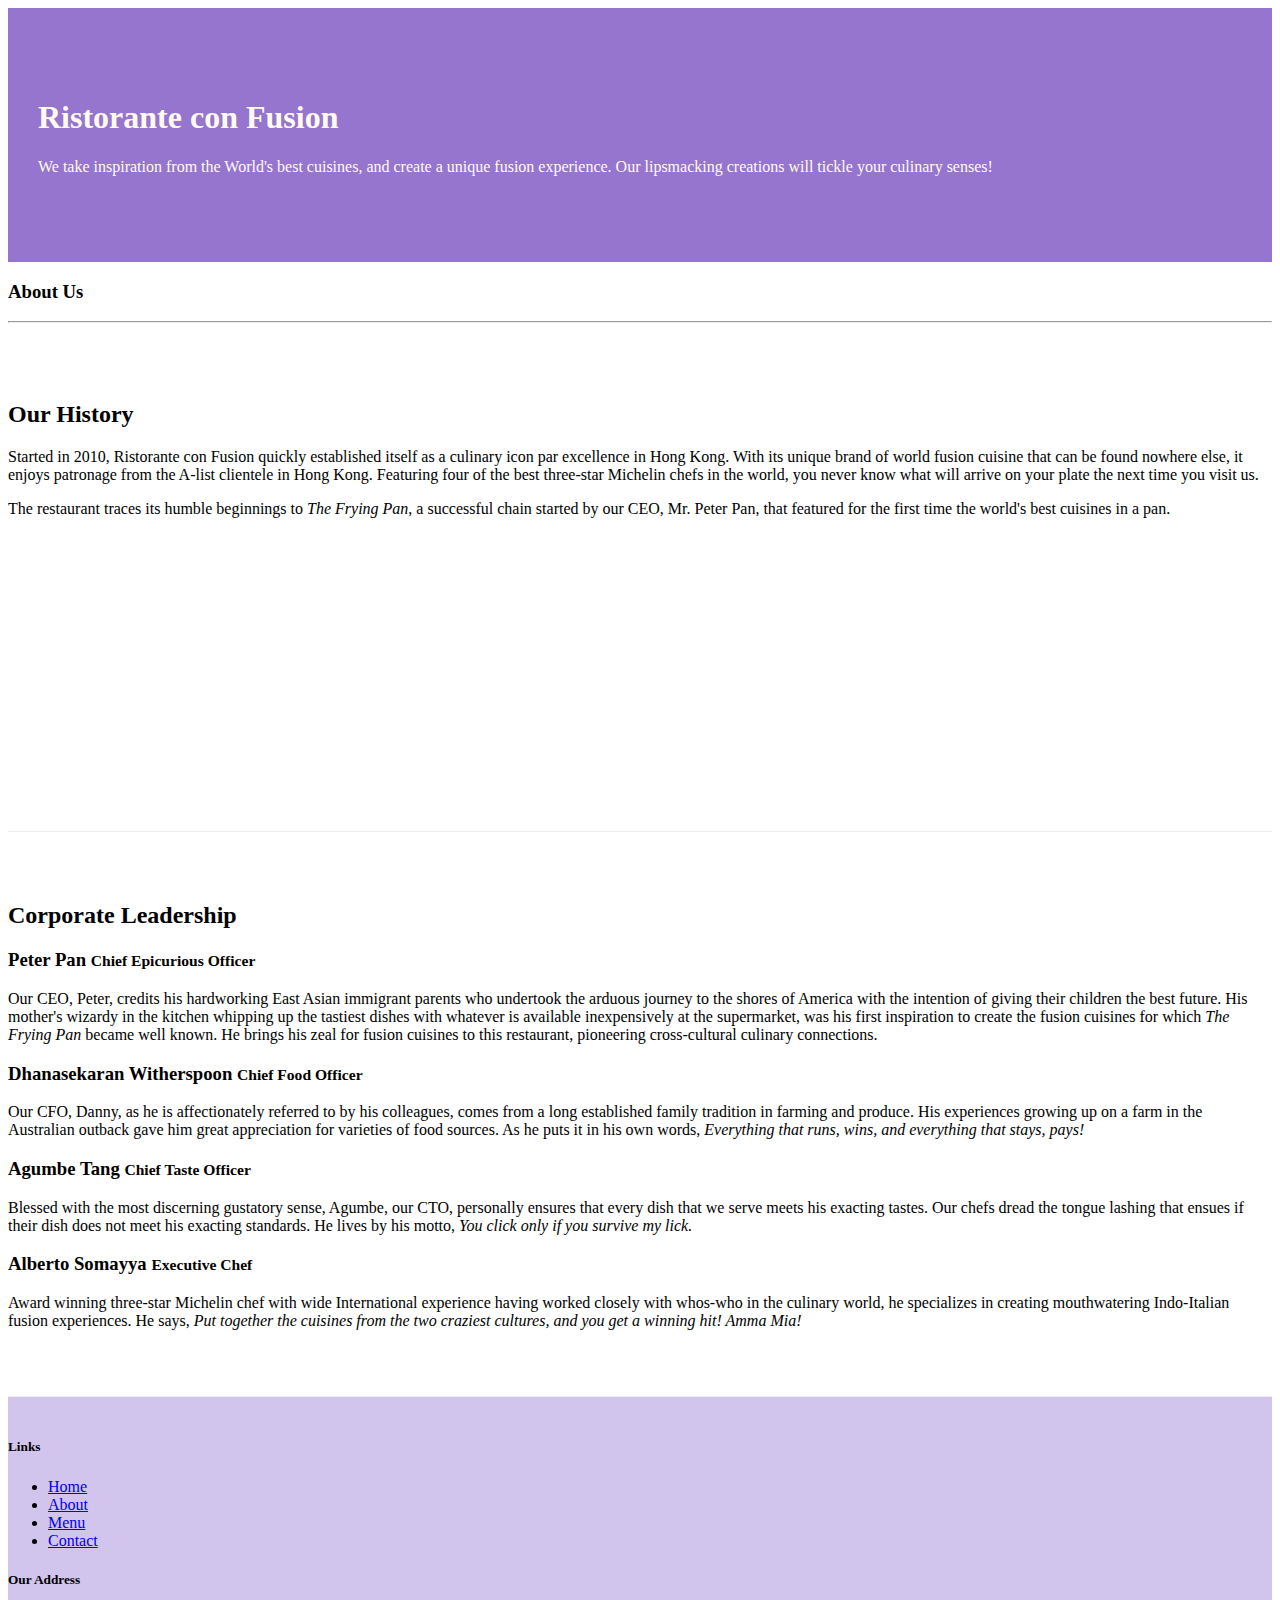
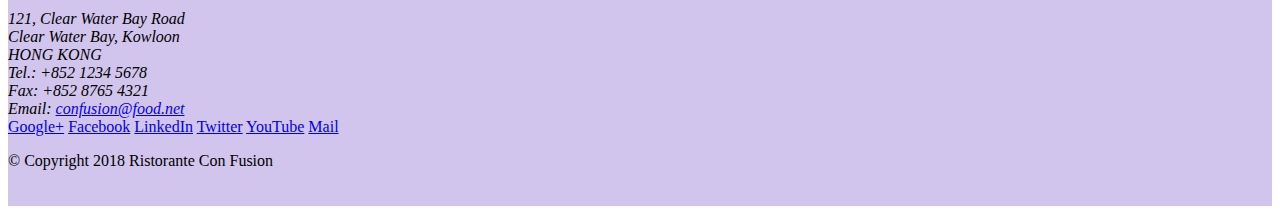
==== aboutus.html @ ccba2614 "Assignment 1" ====
<!DOCTYPE html>
<html lang="en">

<head>
    <!-- Required meta tags always come first -->
    <meta charset="utf-8">
    <meta name="viewport" content="width=device-width, initial-scale=1, shrink-to-fit=no">
    <meta http-equiv="x-ua-compatible" content="ie=edge">

    <!-- Bootstrap CSS -->
    <link rel="stylesheet" href="node_modules/bootstrap/dist/css/bootstrap.min.css">
    <link rel="stylesheet" href="./css/styles.css">
    <title>Ristorante Con Fusion: About Us</title>

</head>

<body>

    <header class="jumbotron">
        <div class="container">
            <div class="row row-header">
                <div class="col-12 col-sm-6">
                    <h1>Ristorante con Fusion</h1>
                    <p>We take inspiration from the World's best cuisines, and create a unique fusion experience. Our lipsmacking creations will tickle your culinary senses!</p>
                </div>
                <div class="col-12 col-sm">
                </div>
            </div>
        </div>
    </header>

    <div class="container">
        <div class="row">
            <div>
               <h3>About Us</h3>
               <hr>
            </div>
        </div>

        <div class="row row-content">
            <div class="col-12 col-sm-6">
                <h2>Our History</h2>
                <p>Started in 2010, Ristorante con Fusion quickly established itself as a culinary icon par excellence in Hong Kong. With its unique brand of world fusion cuisine that can be found nowhere else, it enjoys patronage from the A-list clientele in Hong Kong.  Featuring four of the best three-star Michelin chefs in the world, you never know what will arrive on your plate the next time you visit us.</p>
                <p>The restaurant traces its humble beginnings to <em>The Frying Pan</em>, a successful chain started by our CEO, Mr. Peter Pan, that featured for the first time the world's best cuisines in a pan.</p>
            </div>
            <div>
            </div>
        </div>


        <div class="row row-content">
            <div class="col-12">
                <h2>Corporate Leadership</h2>
                <h3>Peter Pan <small>Chief Epicurious Officer</small></h3>
                <p class="d-none d-sm-block">Our CEO, Peter, credits his hardworking East Asian immigrant parents who undertook the arduous journey to the shores of America with the intention of giving their children the best future. His mother's wizardy in the kitchen whipping up the tastiest dishes with whatever is available inexpensively at the supermarket, was his first inspiration to create the fusion cuisines for which <em>The Frying Pan</em> became well known. He brings his zeal for fusion cuisines to this restaurant, pioneering cross-cultural culinary connections.</p>
                <h3>Dhanasekaran Witherspoon <small>Chief Food Officer</small></h3>
                <p class="d-none d-sm-block">Our CFO, Danny, as he is affectionately referred to by his colleagues, comes from a long established family tradition in farming and produce. His experiences growing up on a farm in the Australian outback gave him great appreciation for varieties of food sources. As he puts it in his own words, <em>Everything that runs, wins, and everything that stays, pays!</em></p>
                <h3>Agumbe Tang <small>Chief Taste Officer</small></h3>
                <p class="d-none d-sm-block">Blessed with the most discerning gustatory sense, Agumbe, our CTO, personally ensures that every dish that we serve meets his exacting tastes. Our chefs dread the tongue lashing that ensues if their dish does not meet his exacting standards. He lives by his motto, <em>You click only if you survive my lick.</em></p>
                <h3>Alberto Somayya <small>Executive Chef</small></h3>
                <p class="d-none d-sm-block">Award winning three-star Michelin chef with wide International experience having worked closely with whos-who in the culinary world, he specializes in creating mouthwatering Indo-Italian fusion experiences. He says, <em>Put together the cuisines from the two craziest cultures, and you get a winning hit! Amma Mia!</em></p>
            </div>
       </div>

    </div>

    <footer class="footer">
        <div class="container">
            <div class="row">             
                <div class="col-4 offset-1 col-sm-2">
                    <h5>Links</h5>
                    <ul class="list-unstyled">
                        <li><a href="#">Home</a></li>
                        <li><a href="#">About</a></li>
                        <li><a href="#">Menu</a></li>
                        <li><a href="#">Contact</a></li>
                    </ul>
                </div>
                <div class="col-7 col-sm-5">
                    <h5>Our Address</h5>
                    <address>
		              121, Clear Water Bay Road<br>
		              Clear Water Bay, Kowloon<br>
		              HONG KONG<br>
		              Tel.: +852 1234 5678<br>
		              Fax: +852 8765 4321<br>
		              Email: <a href="mailto:confusion@food.net">confusion@food.net</a>
		           </address>
                </div>
                <div class="col-12 col-sm-4 align-self-center">
                    <div class="text-center">
                        <a href="http://google.com/+">Google+</a>
                        <a href="http://www.facebook.com/profile.php?id=">Facebook</a>
                        <a href="http://www.linkedin.com/in/">LinkedIn</a>
                        <a href="http://twitter.com/">Twitter</a>
                        <a href="http://youtube.com/">YouTube</a>
                        <a href="mailto:">Mail</a>
                    </div>
                </div>
           </div>
           <div class="row justify-content-center">             
                <div class="col-auto">
                    <p>© Copyright 2018 Ristorante Con Fusion</p>
                </div>
           </div>
        </div>
    </footer>

    <!-- jQuery first, then Popper.js, then Bootstrap JS. -->
    <script src="node_modules/jquery/dist/jquery.slim.min.js"></script>
    <script src="node_modules/popper.js/dist/umd/popper.min.js"></script>
    <script src="node_modules/bootstrap/dist/js/bootstrap.min.js"></script>
</body>

</html>
---- css/styles.css ----
.row-header {
    margin: 0px auto;
    padding: 0px;
}

.row-content {
    margin: 0px auto;
    padding: 50px 0px 50px 0px;
    border-bottom: 1px ridge;
    min-height: 400px;
}

.footer {
    background-color: #D1C4ED;
    margin: 0px auto;
    padding: 20px 0px 20px 0px;
}

.jumbotron {
    padding: 70px 30px 70px 30px;
    margin: 0px auto;
    background: #9575CD;
    color: floralwhite;
}

.address {
    font-size: 80%;
    margin: 0px;
    color: #0f0f0f;
}
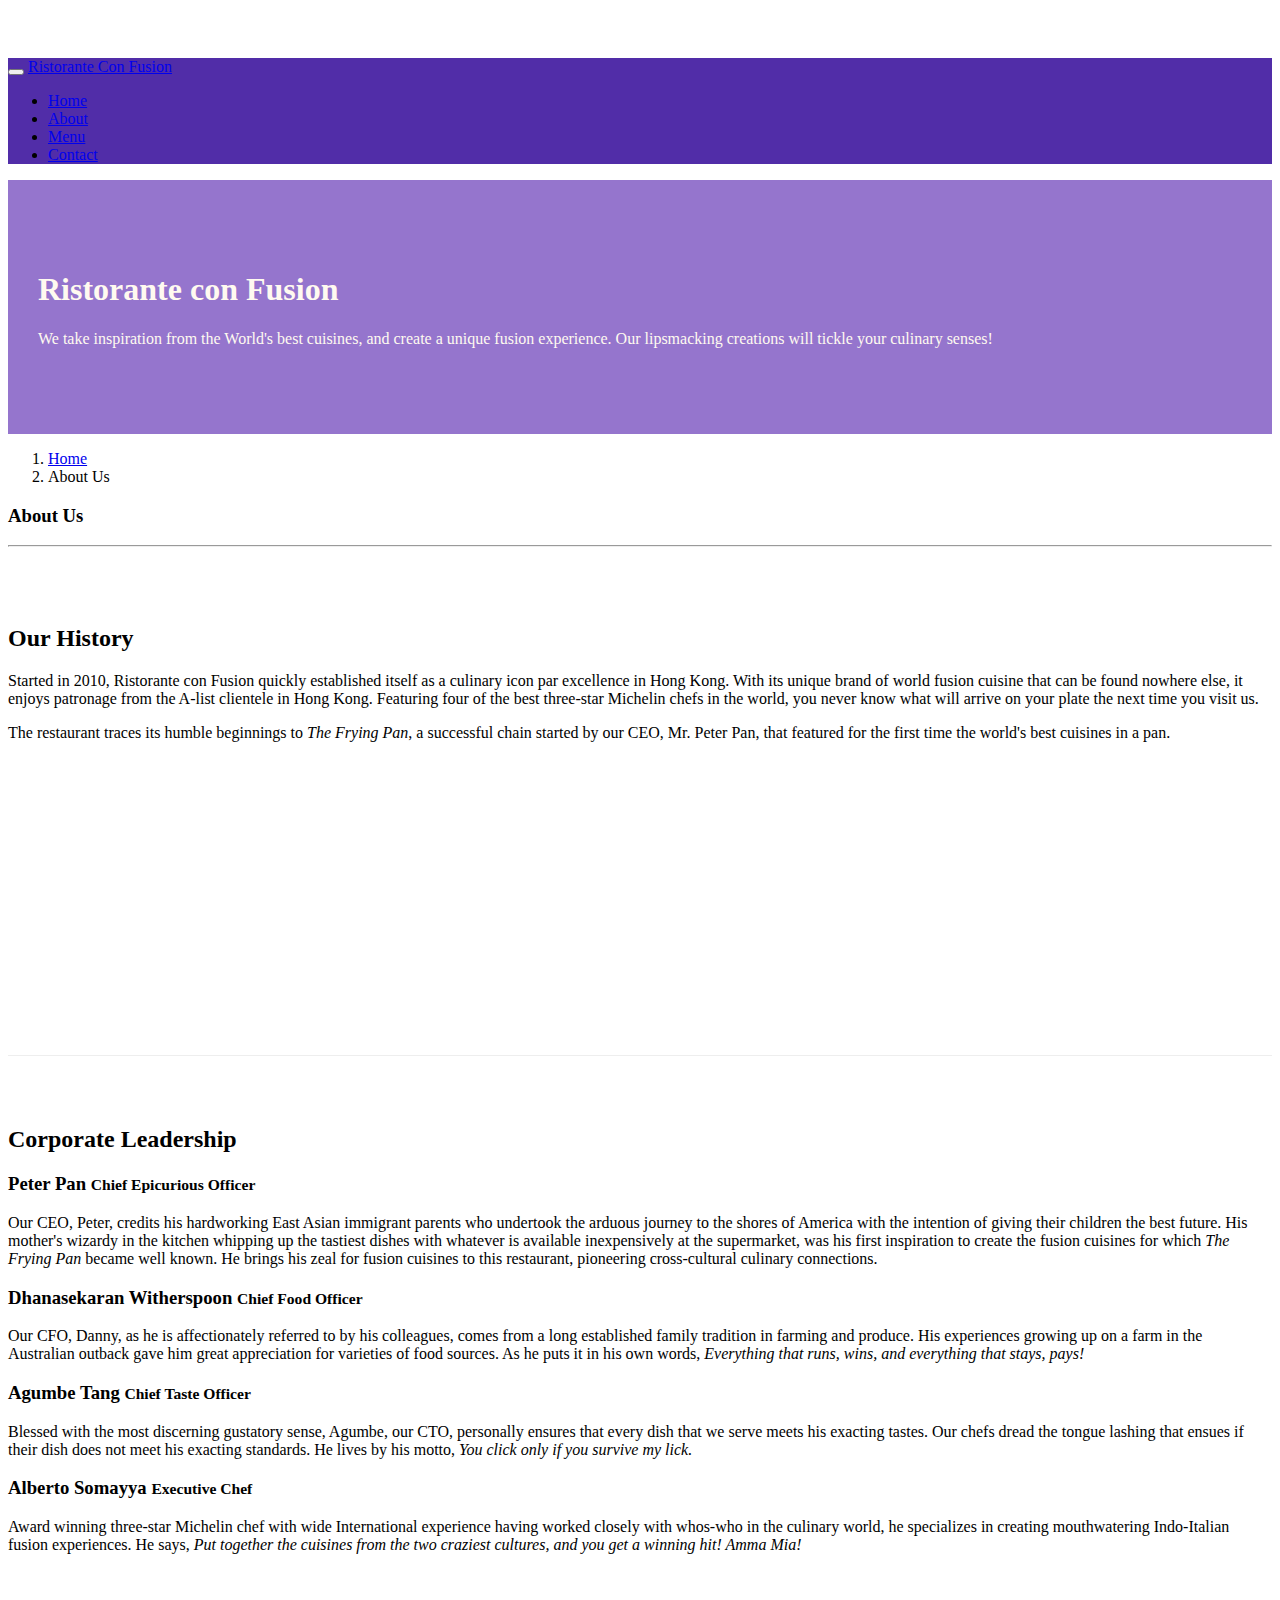
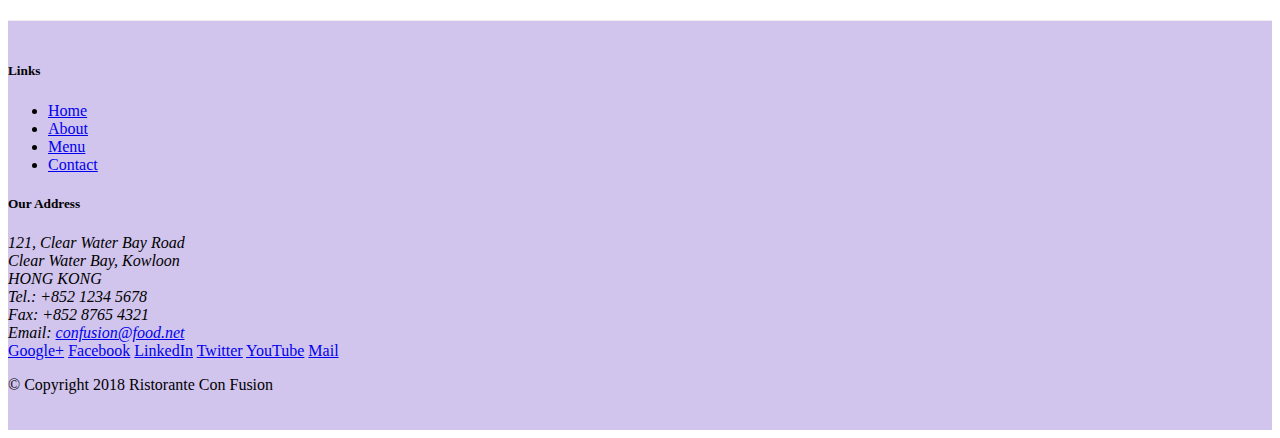
==== commit bc178b21: "Navbar and Breadcrumbs" ====
--- a/aboutus.html
+++ b/aboutus.html
@@ -16,6 +16,23 @@
 
 <body>
 
+    <nav class="navbar navbar-dark navbar-expand-sm fixed-top">
+        <div class="container">
+            <button class="navbar-toggler" type="button" data-toggle="collapse" data-target="#Navbar">
+                <span class="navbar-toggler-icon"></span>
+            </button>
+            <a href="./index.html" class="navbar-brand">Ristorante Con Fusion</a>
+            <div class="collapse navbar-collapse" id="Navbar">
+                <ul class="navbar-nav mr-auto">
+                    <li class="nav nav-item"><a class="nav-link" href="./index.html">Home</a></li>
+                    <li class="nav nav-item active"><a class="nav-link" href="#">About</a></li>
+                    <li class="nav nav-item"><a class="nav-link" href="#">Menu</a></li>
+                    <li class="nav nav-item"><a class="nav-link" href="#">Contact</a></li>
+                </ul>
+            </div>
+        </div>
+    </nav>
+
     <header class="jumbotron">
         <div class="container">
             <div class="row row-header">
@@ -31,7 +48,11 @@
 
     <div class="container">
         <div class="row">
-            <div>
+            <ol class="col-12 breadcrumb">
+                <li class="breadcrumb-item"><a href="./index.html">Home</a></li>
+                <li class="breadcrumb-item active">About Us</li>
+            </ol>
+            <div class="col-12">
                <h3>About Us</h3>
                <hr>
             </div>
@@ -70,7 +91,7 @@
                 <div class="col-4 offset-1 col-sm-2">
                     <h5>Links</h5>
                     <ul class="list-unstyled">
-                        <li><a href="#">Home</a></li>
+                        <li><a href="./index.html">Home</a></li>
                         <li><a href="#">About</a></li>
                         <li><a href="#">Menu</a></li>
                         <li><a href="#">Contact</a></li>
--- a/css/styles.css
+++ b/css/styles.css
@@ -1,3 +1,8 @@
+body {
+    padding: 50px 0px 0px 0px;
+    z-index: 0;
+}
+
 .row-header {
     margin: 0px auto;
     padding: 0px;
@@ -27,4 +32,8 @@
     font-size: 80%;
     margin: 0px;
     color: #0f0f0f;
+}
+
+.navbar-dark {
+    background-color: #512DA8;
 }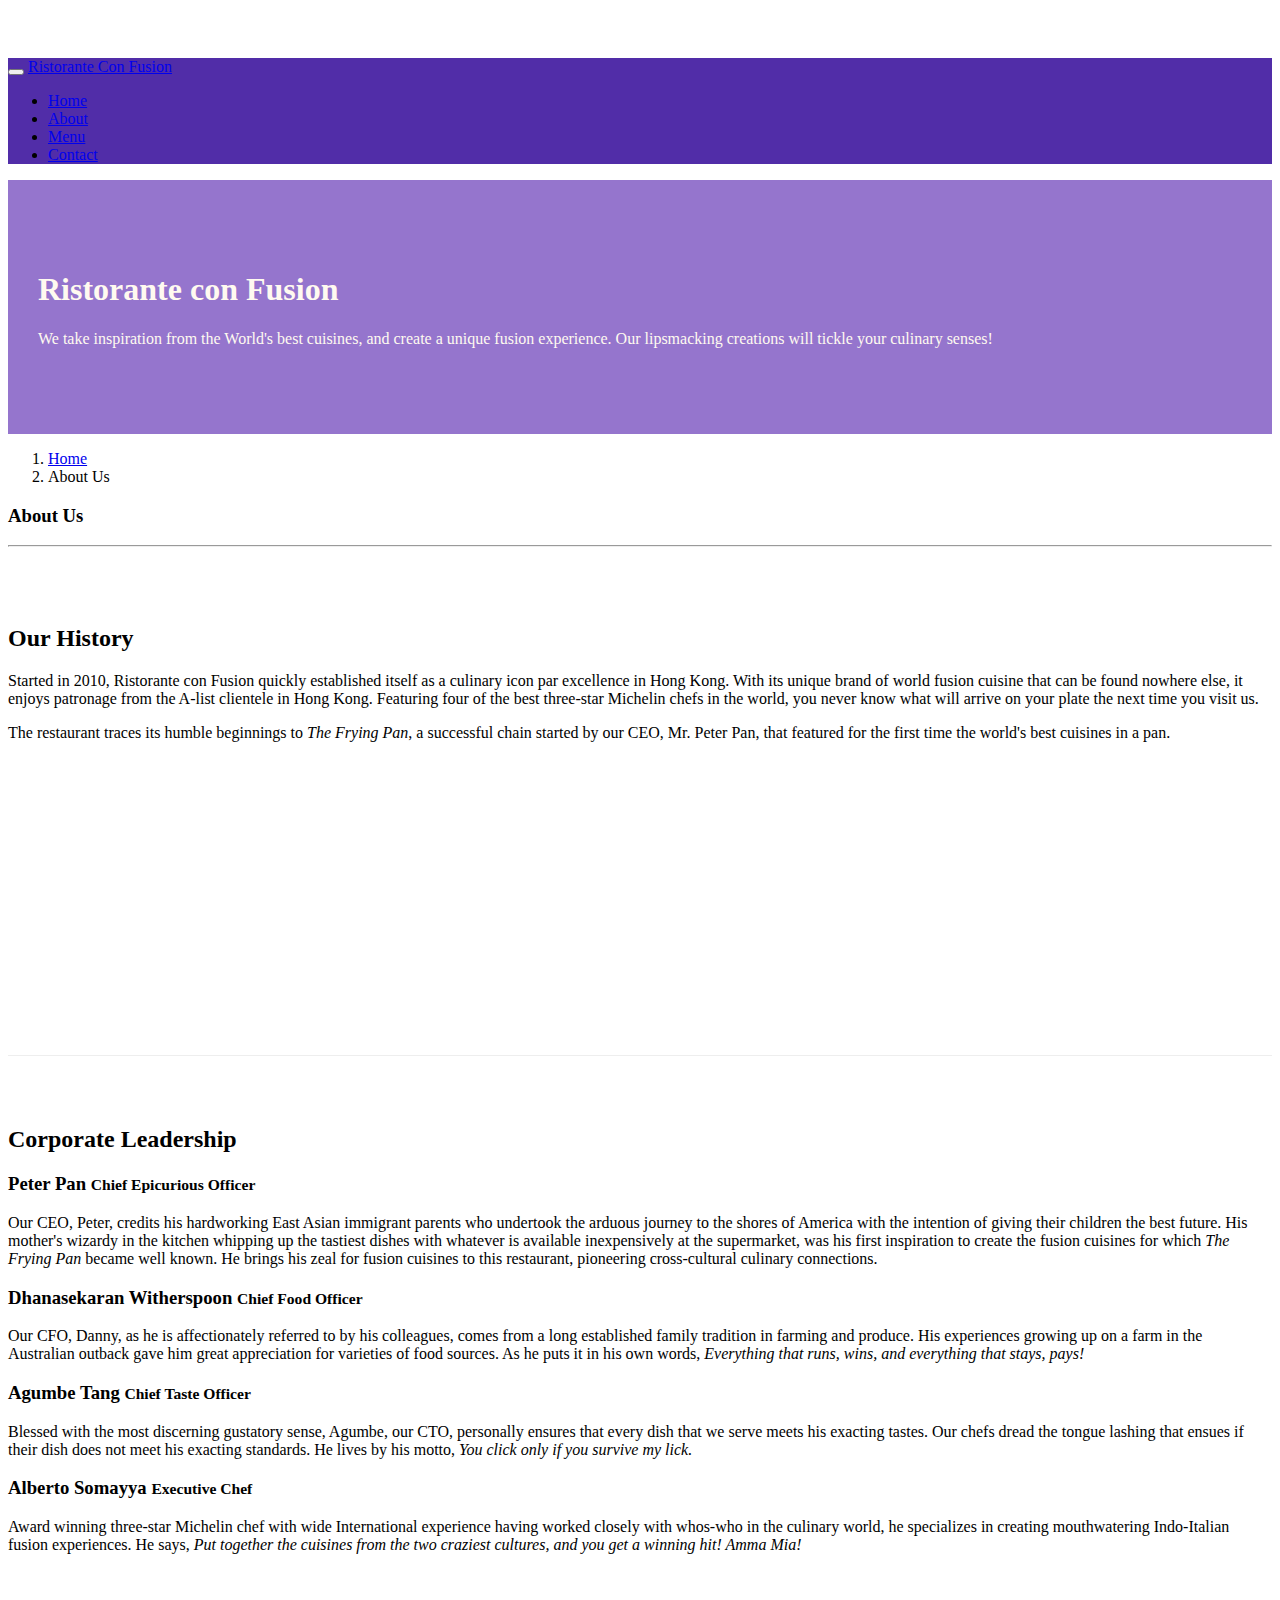
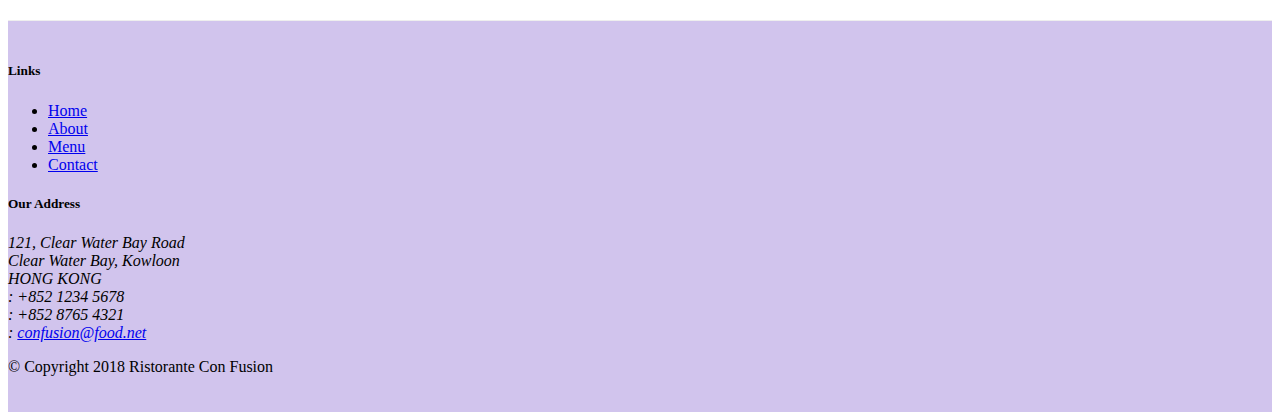
==== commit 1f55c5b1: "Icon Fonts" ====
--- a/aboutus.html
+++ b/aboutus.html
@@ -9,6 +9,8 @@
 
     <!-- Bootstrap CSS -->
     <link rel="stylesheet" href="node_modules/bootstrap/dist/css/bootstrap.min.css">
+    <link rel="stylesheet" href="node_modules/font-awesome//css/font-awesome.min.css">
+    <link rel="stylesheet" href="node_modules/bootstrap-social/bootstrap-social.css">
     <link rel="stylesheet" href="./css/styles.css">
     <title>Ristorante Con Fusion: About Us</title>
 
@@ -24,10 +26,10 @@
             <a href="./index.html" class="navbar-brand">Ristorante Con Fusion</a>
             <div class="collapse navbar-collapse" id="Navbar">
                 <ul class="navbar-nav mr-auto">
-                    <li class="nav nav-item"><a class="nav-link" href="./index.html">Home</a></li>
-                    <li class="nav nav-item active"><a class="nav-link" href="#">About</a></li>
-                    <li class="nav nav-item"><a class="nav-link" href="#">Menu</a></li>
-                    <li class="nav nav-item"><a class="nav-link" href="#">Contact</a></li>
+                    <li class="nav nav-item"><a class="nav-link" href="./index.html"><span class="fa fa-home fa-lg"></span> Home</a></li>
+                    <li class="nav nav-item active"><a class="nav-link" href="#"><span class="fa fa-info fa-lg"></span> About</a></li>
+                    <li class="nav nav-item"><a class="nav-link" href="#"><span class="fa fa-list fa-lg"></span> Menu</a></li>
+                    <li class="nav nav-item"><a class="nav-link" href="#"><span class="fa fa-address-card fa-lg"></span> Contact</a></li>
                 </ul>
             </div>
         </div>
@@ -103,19 +105,19 @@
 		              121, Clear Water Bay Road<br>
 		              Clear Water Bay, Kowloon<br>
 		              HONG KONG<br>
-		              Tel.: +852 1234 5678<br>
-		              Fax: +852 8765 4321<br>
-		              Email: <a href="mailto:confusion@food.net">confusion@food.net</a>
+		              <i class="fa fa-phone fa-lg"></i>: +852 1234 5678<br>
+		              <i class="fa fa-fax fa-lg"></i>: +852 8765 4321<br>
+		              <i class="fa fa-envelope fa-lg"></i>: <a href="mailto:confusion@food.net">confusion@food.net</a>
 		           </address>
                 </div>
                 <div class="col-12 col-sm-4 align-self-center">
                     <div class="text-center">
-                        <a href="http://google.com/+">Google+</a>
-                        <a href="http://www.facebook.com/profile.php?id=">Facebook</a>
-                        <a href="http://www.linkedin.com/in/">LinkedIn</a>
-                        <a href="http://twitter.com/">Twitter</a>
-                        <a href="http://youtube.com/">YouTube</a>
-                        <a href="mailto:">Mail</a>
+                        <a class="btn btn-social-icon btn-google" href="http://google.com/+"><i class="fa fa-google-plus fa-lg"></i></a>
+                        <a class="btn btn-social-icon btn-facebook" href="http://www.facebook.com/profile.php?id="><i class="fa fa-facebook fa-lg"></i></a>
+                        <a class="btn btn-social-icon btn-linkedin" href="http://www.linkedin.com/in/"><i class="fa fa-linkedin fa-lg"></i></a>
+                        <a class="btn btn-social-icon btn-twitter" href="http://twitter.com/"><i class="fa fa-twitter fa-lg"></i></a>
+                        <a class="btn btn-social-icon btn-youtube" href="http://youtube.com/"><i class="fa fa-youtube fa-lg"></i></a>
+                        <a class="btn btn-social-icon" href="mailto:"><i class="fa fa-envelope fa-lg"></i></a>
                     </div>
                 </div>
            </div>
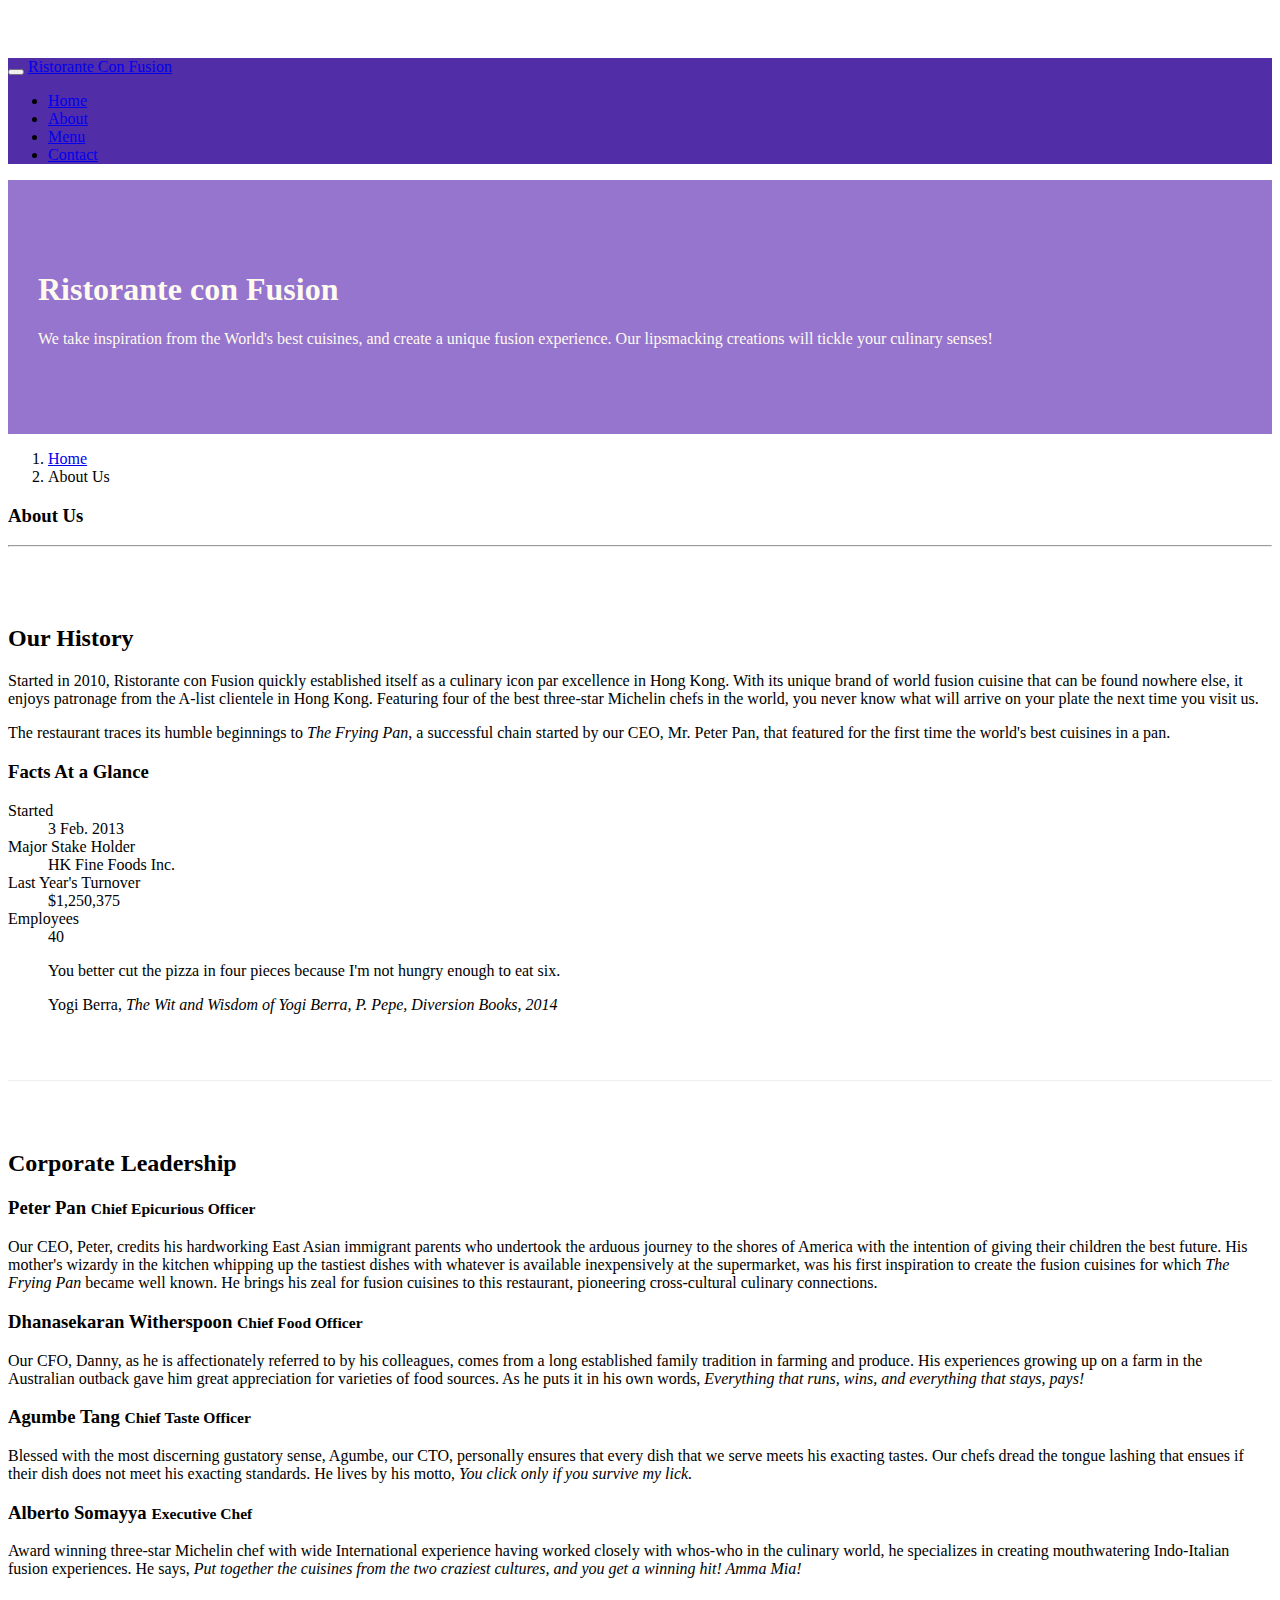
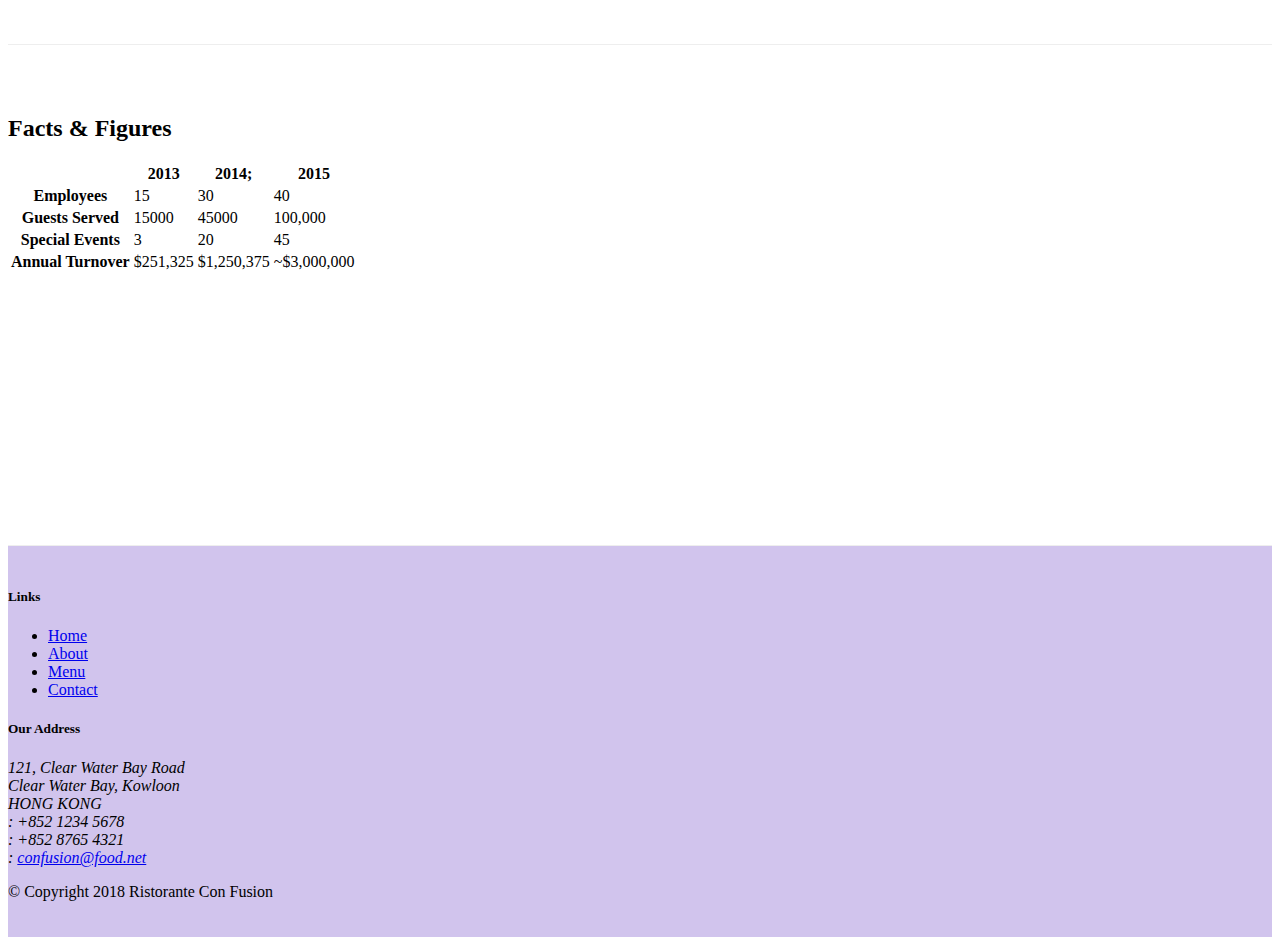
==== commit 0943fbc6: "Tables and Cards" ====
--- a/aboutus.html
+++ b/aboutus.html
@@ -29,7 +29,7 @@
                     <li class="nav nav-item"><a class="nav-link" href="./index.html"><span class="fa fa-home fa-lg"></span> Home</a></li>
                     <li class="nav nav-item active"><a class="nav-link" href="#"><span class="fa fa-info fa-lg"></span> About</a></li>
                     <li class="nav nav-item"><a class="nav-link" href="#"><span class="fa fa-list fa-lg"></span> Menu</a></li>
-                    <li class="nav nav-item"><a class="nav-link" href="#"><span class="fa fa-address-card fa-lg"></span> Contact</a></li>
+                    <li class="nav nav-item"><a class="nav-link" href="./contactus.html"><span class="fa fa-address-card fa-lg"></span> Contact</a></li>
                 </ul>
             </div>
         </div>
@@ -66,8 +66,36 @@
                 <p>Started in 2010, Ristorante con Fusion quickly established itself as a culinary icon par excellence in Hong Kong. With its unique brand of world fusion cuisine that can be found nowhere else, it enjoys patronage from the A-list clientele in Hong Kong.  Featuring four of the best three-star Michelin chefs in the world, you never know what will arrive on your plate the next time you visit us.</p>
                 <p>The restaurant traces its humble beginnings to <em>The Frying Pan</em>, a successful chain started by our CEO, Mr. Peter Pan, that featured for the first time the world's best cuisines in a pan.</p>
             </div>
-            <div>
-            </div>
+
+            <div class="col-12 col-sm-6">
+                <div class="card">
+                    <h3 class="card-header bg-primary text-white">Facts At a Glance</h3>
+                    <div class="card-body">
+                        <dl class="row">
+                            <dt class="col-6">Started</dt>
+                            <dd class="col-6">3 Feb. 2013</dd>
+                            <dt class="col-6">Major Stake Holder</dt>
+                            <dd class="col-6">HK Fine Foods Inc.</dd>
+                            <dt class="col-6">Last Year's Turnover</dt>
+                            <dd class="col-6">$1,250,375</dd>
+                            <dt class="col-6">Employees</dt>
+                            <dd class="col-6">40</dd>
+                        </dl>
+                    </div>
+                </div>
+            </div>
+
+            <div class="col-12">
+                <div class="card card-body bg-light">
+                    <blockquote class="blockquote">
+                        <p class="mb-0">You better cut the pizza in four pieces because I'm not hungry enough to eat six.</p> 
+                        <footer class="blockquote-footer">Yogi Berra,
+                            <cite title="Source Title">The Wit and Wisdom of Yogi Berra, P. Pepe, Diversion Books, 2014</cite>
+                        </footer>
+                    </blockquote>
+                </div>
+            </div>
+
         </div>
 
 
@@ -85,6 +113,53 @@
             </div>
        </div>
 
+       <div class="row row-content">
+           <div class="col-12 col-sm-9">
+                <h2>Facts &amp; Figures</h2>
+                <div class="table-responsive">
+                    <table class="table table-striped">
+                        <thead class="thead-dark">
+                            <tr>
+                                <th>&nbsp;</th>
+                                <th>2013</th>
+                                <th>2014;</th>
+                                <th>2015</th>
+                            </tr>
+                        </thead>
+                        <tbody>
+                            <tr>
+                                <th>Employees</th>
+                                <td>15</td>
+                                <td>30</td>
+                                <td>40</td>
+                            </tr>
+                            <tr>
+                                <th>Guests Served</th>
+                                <td>15000</td>
+                                <td>45000</td>
+                                <td>100,000</td>
+                            </tr>
+                            <tr>
+                                <th>Special Events</th>
+                                <td>3</td>
+                                <td>20</td>
+                                <td>45</td>
+                            </tr>
+                            <tr>
+                                <th>Annual Turnover</th>
+                                <td>$251,325</td>
+                                <td>$1,250,375</td>
+                                <td>~$3,000,000</td>
+                            </tr>
+                        </tbody>
+                    </table>
+                </div>
+           </div>
+            <div class="col-12 col-sm-3">
+                
+            </div>
+       </div>
+
     </div>
 
     <footer class="footer">
@@ -96,7 +171,7 @@
                         <li><a href="./index.html">Home</a></li>
                         <li><a href="#">About</a></li>
                         <li><a href="#">Menu</a></li>
-                        <li><a href="#">Contact</a></li>
+                        <li><a href="./contactus.html">Contact</a></li>
                     </ul>
                 </div>
                 <div class="col-7 col-sm-5">
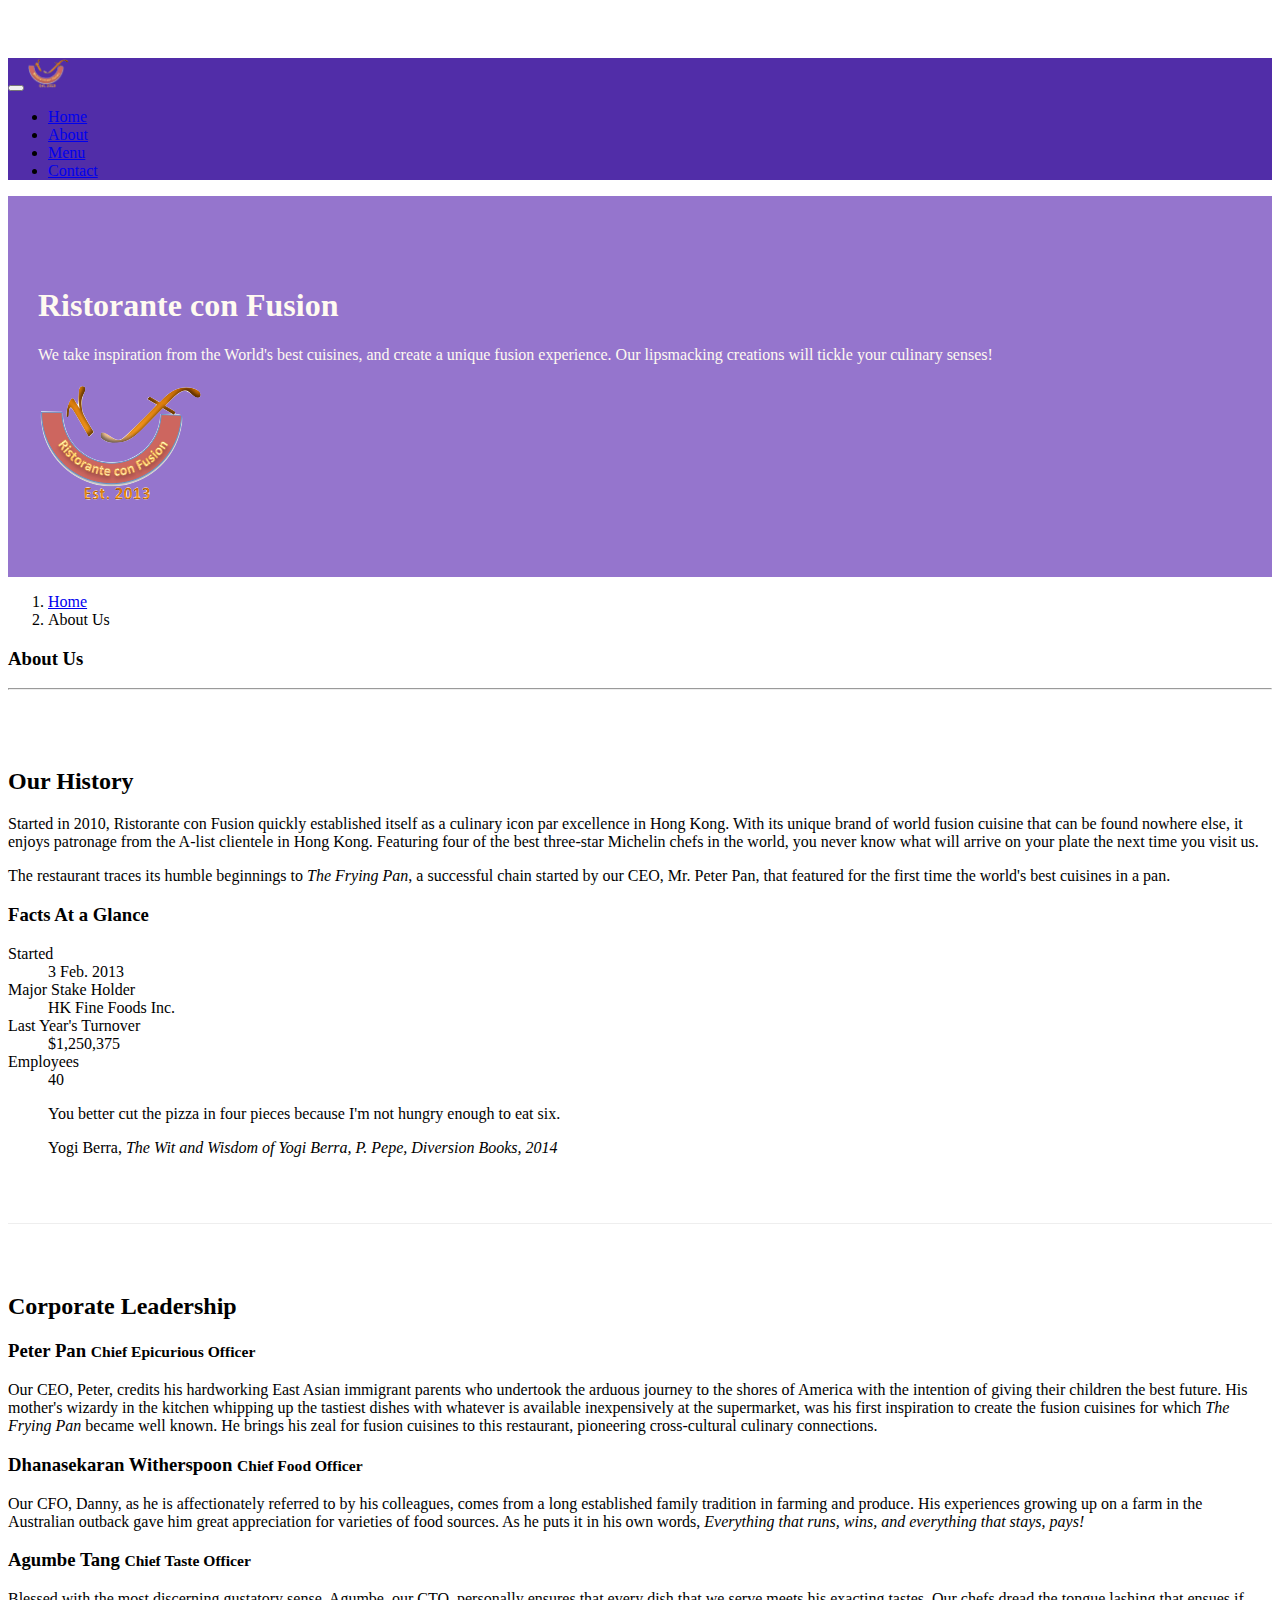
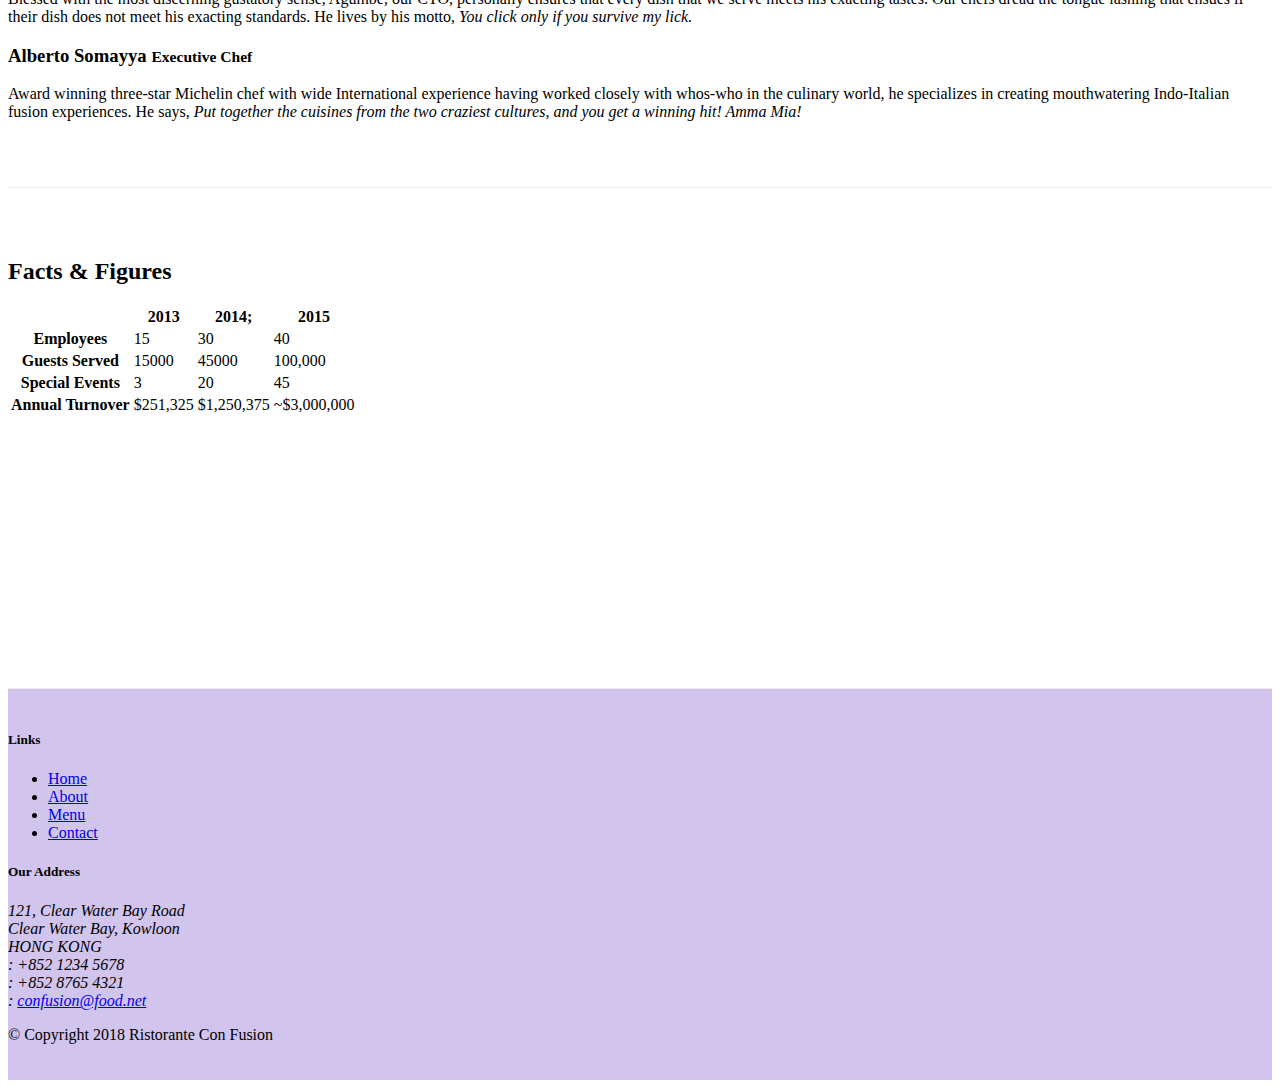
==== commit 9734c56e: "Images and Media" ====
--- a/aboutus.html
+++ b/aboutus.html
@@ -23,7 +23,7 @@
             <button class="navbar-toggler" type="button" data-toggle="collapse" data-target="#Navbar">
                 <span class="navbar-toggler-icon"></span>
             </button>
-            <a href="./index.html" class="navbar-brand">Ristorante Con Fusion</a>
+            <a href="./index.html" class="navbar-brand mr-auto"><img src="img/logo.png" height="30" width="41"></a>
             <div class="collapse navbar-collapse" id="Navbar">
                 <ul class="navbar-nav mr-auto">
                     <li class="nav nav-item"><a class="nav-link" href="./index.html"><span class="fa fa-home fa-lg"></span> Home</a></li>
@@ -42,7 +42,8 @@
                     <h1>Ristorante con Fusion</h1>
                     <p>We take inspiration from the World's best cuisines, and create a unique fusion experience. Our lipsmacking creations will tickle your culinary senses!</p>
                 </div>
-                <div class="col-12 col-sm">
+                <div class="col-12 col-sm align-self-center">
+                    <img src="img/logo.png" class="img-fluid">
                 </div>
             </div>
         </div>
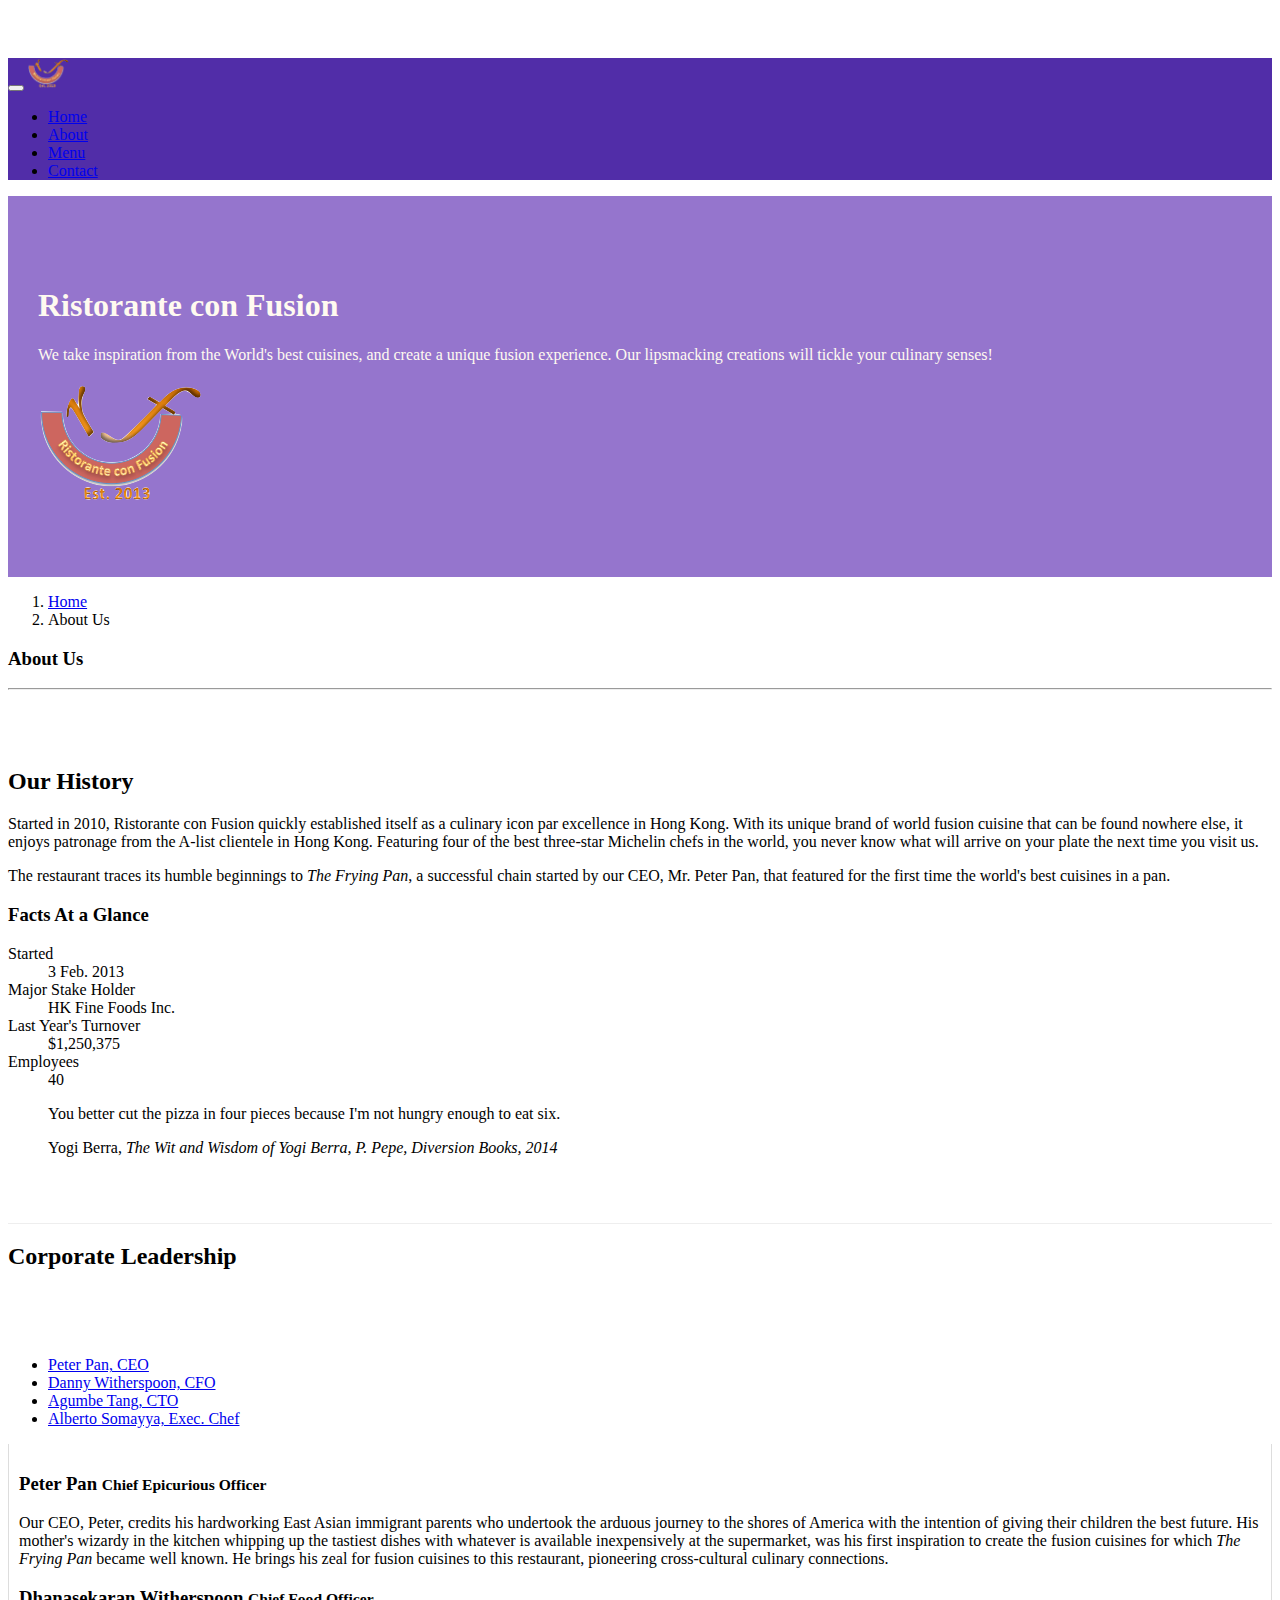
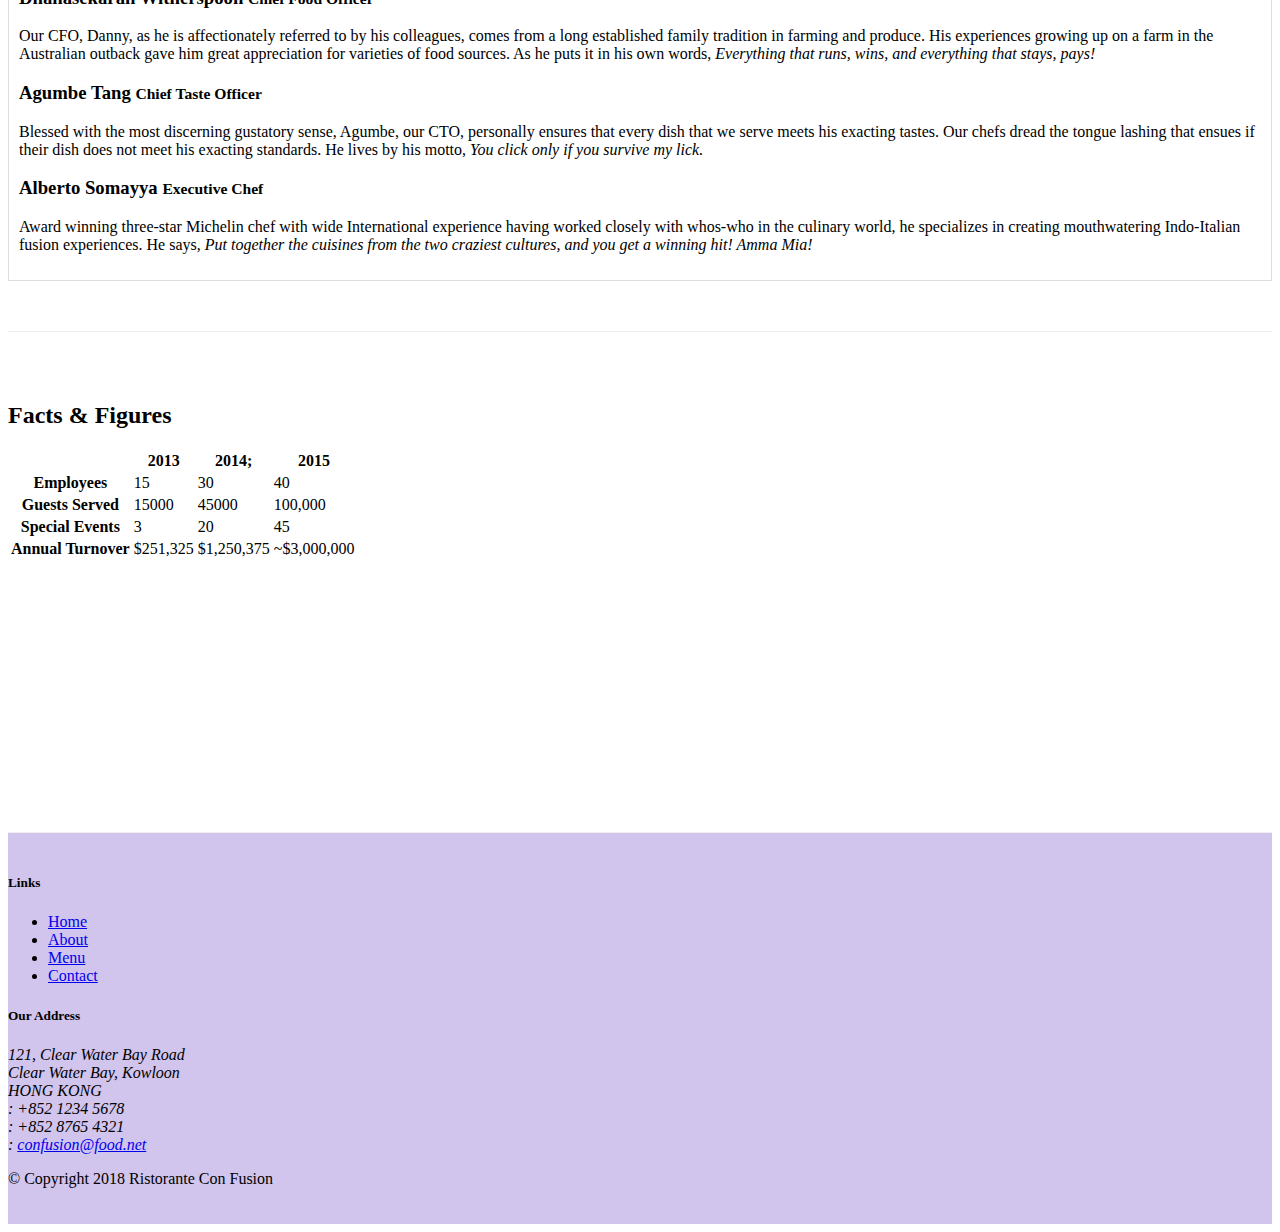
==== commit dcce1a93: "Tabs" ====
--- a/aboutus.html
+++ b/aboutus.html
@@ -98,19 +98,45 @@
             </div>
 
         </div>
-
-
+        <h2>Corporate Leadership</h2>
+        
         <div class="row row-content">
             <div class="col-12">
-                <h2>Corporate Leadership</h2>
-                <h3>Peter Pan <small>Chief Epicurious Officer</small></h3>
-                <p class="d-none d-sm-block">Our CEO, Peter, credits his hardworking East Asian immigrant parents who undertook the arduous journey to the shores of America with the intention of giving their children the best future. His mother's wizardy in the kitchen whipping up the tastiest dishes with whatever is available inexpensively at the supermarket, was his first inspiration to create the fusion cuisines for which <em>The Frying Pan</em> became well known. He brings his zeal for fusion cuisines to this restaurant, pioneering cross-cultural culinary connections.</p>
-                <h3>Dhanasekaran Witherspoon <small>Chief Food Officer</small></h3>
-                <p class="d-none d-sm-block">Our CFO, Danny, as he is affectionately referred to by his colleagues, comes from a long established family tradition in farming and produce. His experiences growing up on a farm in the Australian outback gave him great appreciation for varieties of food sources. As he puts it in his own words, <em>Everything that runs, wins, and everything that stays, pays!</em></p>
-                <h3>Agumbe Tang <small>Chief Taste Officer</small></h3>
-                <p class="d-none d-sm-block">Blessed with the most discerning gustatory sense, Agumbe, our CTO, personally ensures that every dish that we serve meets his exacting tastes. Our chefs dread the tongue lashing that ensues if their dish does not meet his exacting standards. He lives by his motto, <em>You click only if you survive my lick.</em></p>
-                <h3>Alberto Somayya <small>Executive Chef</small></h3>
-                <p class="d-none d-sm-block">Award winning three-star Michelin chef with wide International experience having worked closely with whos-who in the culinary world, he specializes in creating mouthwatering Indo-Italian fusion experiences. He says, <em>Put together the cuisines from the two craziest cultures, and you get a winning hit! Amma Mia!</em></p>
+                <ul class="nav nav-tabs">
+                    <li class="nav-item">
+                        <a href="#peter" class="nav-link active" role="tab" data-toggle="tab">Peter Pan, CEO</a>
+                    </li>   
+                    <li class="nav-item">
+                        <a class="nav-link" href="#danny" role="tab" data-toggle="tab">Danny Witherspoon, CFO</a>
+                    </li>
+                    <li class="nav-item">
+                        <a class="nav-link" href="#agumbe"role="tab" data-toggle="tab">Agumbe Tang, CTO</a>
+                    </li>
+                    <li class="nav-item">
+                        <a class="nav-link" href="#alberto" role="tab" data-toggle="tab">Alberto Somayya, Exec. Chef</a>
+                    </li>
+                </ul>
+                <div class="tab-content">
+                    <div role="tabpanel" class="tab-pane fade show active" id="peter">
+                        <h3>Peter Pan <small>Chief Epicurious Officer</small></h3>
+                        <p class="d-none d-sm-block">Our CEO, Peter, credits his hardworking East Asian immigrant parents who undertook the arduous journey to the shores of America with the intention of giving their children the best future. His mother's wizardy in the kitchen whipping up the tastiest dishes with whatever is available inexpensively at the supermarket, was his first inspiration to create the fusion cuisines for which <em>The Frying Pan</em> became well known. He brings his zeal for fusion cuisines to this restaurant, pioneering cross-cultural culinary connections.</p>    
+                    </div>  
+                    
+                    <div role="tabpanel" class="tab-pane fade" id="danny">
+                        <h3>Dhanasekaran Witherspoon <small>Chief Food Officer</small></h3>
+                        <p class="d-none d-sm-block">Our CFO, Danny, as he is affectionately referred to by his colleagues, comes from a long established family tradition in farming and produce. His experiences growing up on a farm in the Australian outback gave him great appreciation for varieties of food sources. As he puts it in his own words, <em>Everything that runs, wins, and everything that stays, pays!</em></p>
+                    </div>
+
+                    <div role="tabpanel" class="tab-pane fade" id="agumbe">
+                        <h3>Agumbe Tang <small>Chief Taste Officer</small></h3>
+                        <p class="d-none d-sm-block">Blessed with the most discerning gustatory sense, Agumbe, our CTO, personally ensures that every dish that we serve meets his exacting tastes. Our chefs dread the tongue lashing that ensues if their dish does not meet his exacting standards. He lives by his motto, <em>You click only if you survive my lick.</em></p>
+                    </div>
+
+                    <div role="tabpanel" class="tab-pane fade" id="alberto">
+                        <h3>Alberto Somayya <small>Executive Chef</small></h3>
+                        <p class="d-none d-sm-block">Award winning three-star Michelin chef with wide International experience having worked closely with whos-who in the culinary world, he specializes in creating mouthwatering Indo-Italian fusion experiences. He says, <em>Put together the cuisines from the two craziest cultures, and you get a winning hit! Amma Mia!</em></p>
+                    </div>
+                </div>
             </div>
        </div>
 
--- a/css/styles.css
+++ b/css/styles.css
@@ -36,4 +36,11 @@
 
 .navbar-dark {
     background-color: #512DA8;
+}
+
+.tab-content {
+    border-left: 1px solid #DDD;
+    border-right: 1px solid #DDD;
+    border-bottom: 1px solid #DDD;
+    padding: 10px;
 }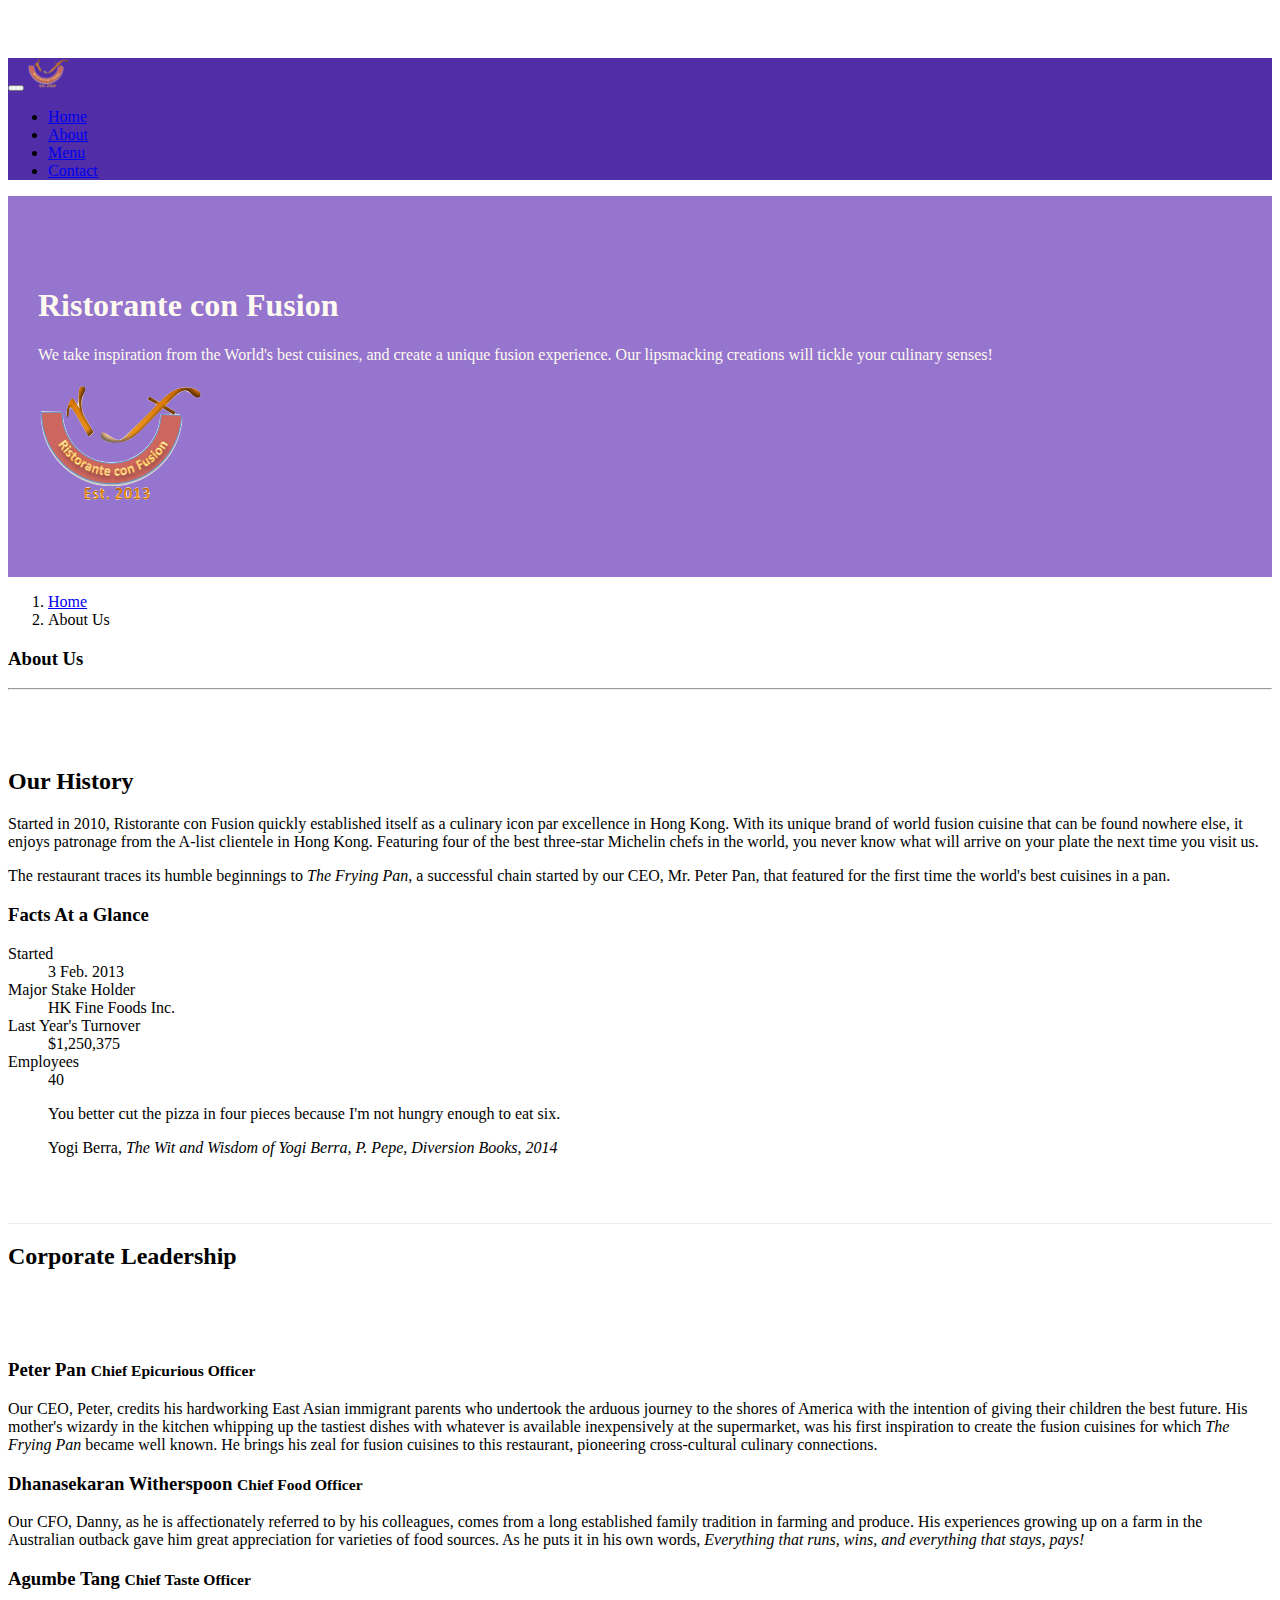
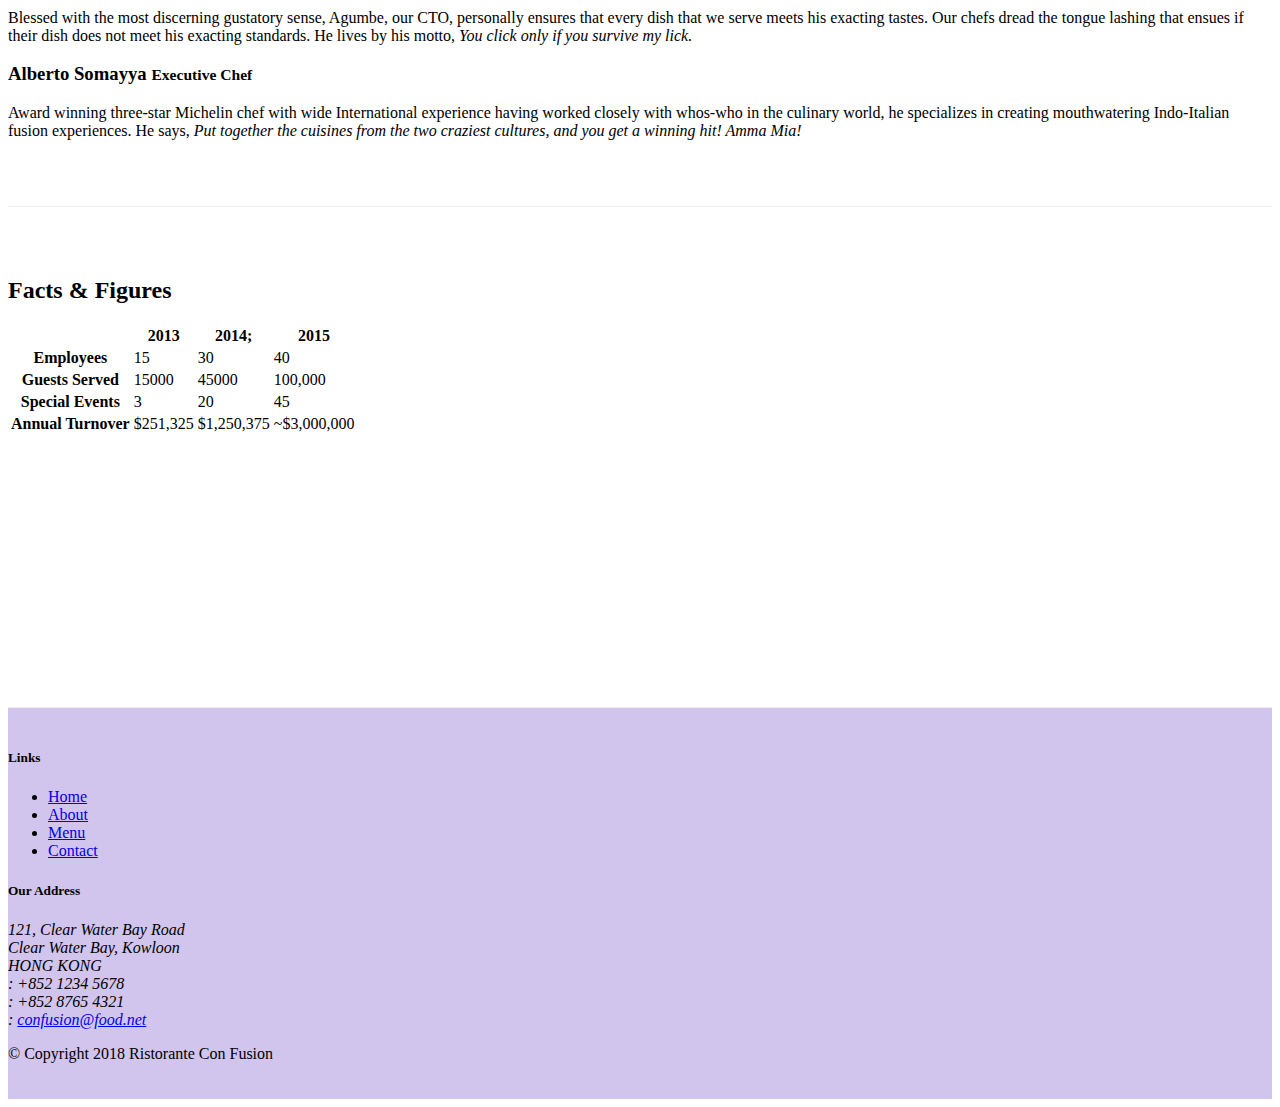
==== commit 00c613d8: "Accordion" ====
--- a/aboutus.html
+++ b/aboutus.html
@@ -102,7 +102,7 @@
         
         <div class="row row-content">
             <div class="col-12">
-                <ul class="nav nav-tabs">
+                <!-- <ul class="nav nav-tabs">
                     <li class="nav-item">
                         <a href="#peter" class="nav-link active" role="tab" data-toggle="tab">Peter Pan, CEO</a>
                     </li>   
@@ -115,14 +115,65 @@
                     <li class="nav-item">
                         <a class="nav-link" href="#alberto" role="tab" data-toggle="tab">Alberto Somayya, Exec. Chef</a>
                     </li>
-                </ul>
-                <div class="tab-content">
-                    <div role="tabpanel" class="tab-pane fade show active" id="peter">
-                        <h3>Peter Pan <small>Chief Epicurious Officer</small></h3>
-                        <p class="d-none d-sm-block">Our CEO, Peter, credits his hardworking East Asian immigrant parents who undertook the arduous journey to the shores of America with the intention of giving their children the best future. His mother's wizardy in the kitchen whipping up the tastiest dishes with whatever is available inexpensively at the supermarket, was his first inspiration to create the fusion cuisines for which <em>The Frying Pan</em> became well known. He brings his zeal for fusion cuisines to this restaurant, pioneering cross-cultural culinary connections.</p>    
-                    </div>  
-                    
-                    <div role="tabpanel" class="tab-pane fade" id="danny">
+                </ul> -->
+
+
+                <div class="accordion">
+                    <div class="card">
+                        <div class="card-header" role="tab" id="peterhead">
+                            <h3 class="mb-0">
+                                <a data-toggle="collapse" data-target="#peter">Peter Pan <small>Chief Epicurious Officer</small></a>
+                            </h3>
+                        </div>
+                        <div class="collapse show" id="peter" data-parent="#accordion">
+                            <div class="card-body">
+                                <p class="d-none d-sm-block">Our CEO, Peter, credits his hardworking East Asian immigrant parents who undertook the arduous journey to the shores of America with the intention of giving their children the best future. His mother's wizardy in the kitchen whipping up the tastiest dishes with whatever is available inexpensively at the supermarket, was his first inspiration to create the fusion cuisines for which <em>The Frying Pan</em> became well known. He brings his zeal for fusion cuisines to this restaurant, pioneering cross-cultural culinary connections.</p>    
+                            </div>
+                        </div>  
+                    </div>
+                    <div class="card">
+                        <div class="card-header" role="tab" id="dannyhead">
+                        <h3 class="mb-0">
+                            <a class="collapsed" data-toggle="collapse" data-target="#danny">
+                            Dhanasekaran Witherspoon <small>Chief Food Officer</small>
+                            </a>
+                        </h3>
+                    </div>
+                    <div class="collapse" id="danny" data-parent="#accordion">
+                        <div class="card-body">
+                            <p class="d-none d-sm-block">Our CFO, Danny, as he is affectionately referred to by his colleagues, comes from a long established family tradition in farming and produce. His experiences growing up on a farm in the Australian outback gave him great appreciation for varieties of food sources. As he puts it in his own words, <em>Everything that runs, wins, and everything that stays, pays!</em></p>
+                        </div>
+                    </div>
+                </div>
+                <div class="card">
+                        <div class="card-header" role="tab" id="agumbehead">
+                        <h3 class="mb-0">
+                            <a class="collapsed" data-toggle="collapse" data-target="#agumbe">
+                            Agumbe Tang <small>Chief Taste Officer</small>
+                            </a>
+                        </h3>
+                    </div>
+                    <div class="collapse" id="agumbe" data-parent="#accordion">
+                        <div class="card-body">
+                            <p class="d-none d-sm-block">Blessed with the most discerning gustatory sense, Agumbe, our CTO, personally ensures that every dish that we serve meets his exacting tastes. Our chefs dread the tongue lashing that ensues if their dish does not meet his exacting standards. He lives by his motto, <em>You click only if you survive my lick.</em></p>
+                        </div>
+                    </div>
+                </div>
+                <div class="card">
+                        <div class="card-header" role="tab" id="albertohead">
+                        <h3 class="mb-0">
+                            <a class="collapsed" data-toggle="collapse" data-target="#alberto">
+                            Alberto Somayya <small>Executive Chef</small>
+                            </a>
+                        </h3>
+                    </div>
+                    <div class="collapse" id="alberto" data-parent="#accordion">
+                        <div class="card-body">
+                            <p class="d-none d-sm-block">Award winning three-star Michelin chef with wide International experience having worked closely with whos-who in the culinary world, he specializes in creating mouthwatering Indo-Italian fusion experiences. He says, <em>Put together the cuisines from the two craziest cultures, and you get a winning hit! Amma Mia!</em></p>
+                        </div>
+                    </div>
+                </div>
+                    <!-- <div role="tabpanel" class="tab-pane fade" id="danny">
                         <h3>Dhanasekaran Witherspoon <small>Chief Food Officer</small></h3>
                         <p class="d-none d-sm-block">Our CFO, Danny, as he is affectionately referred to by his colleagues, comes from a long established family tradition in farming and produce. His experiences growing up on a farm in the Australian outback gave him great appreciation for varieties of food sources. As he puts it in his own words, <em>Everything that runs, wins, and everything that stays, pays!</em></p>
                     </div>
@@ -135,7 +186,7 @@
                     <div role="tabpanel" class="tab-pane fade" id="alberto">
                         <h3>Alberto Somayya <small>Executive Chef</small></h3>
                         <p class="d-none d-sm-block">Award winning three-star Michelin chef with wide International experience having worked closely with whos-who in the culinary world, he specializes in creating mouthwatering Indo-Italian fusion experiences. He says, <em>Put together the cuisines from the two craziest cultures, and you get a winning hit! Amma Mia!</em></p>
-                    </div>
+                    </div> -->
                 </div>
             </div>
        </div>
